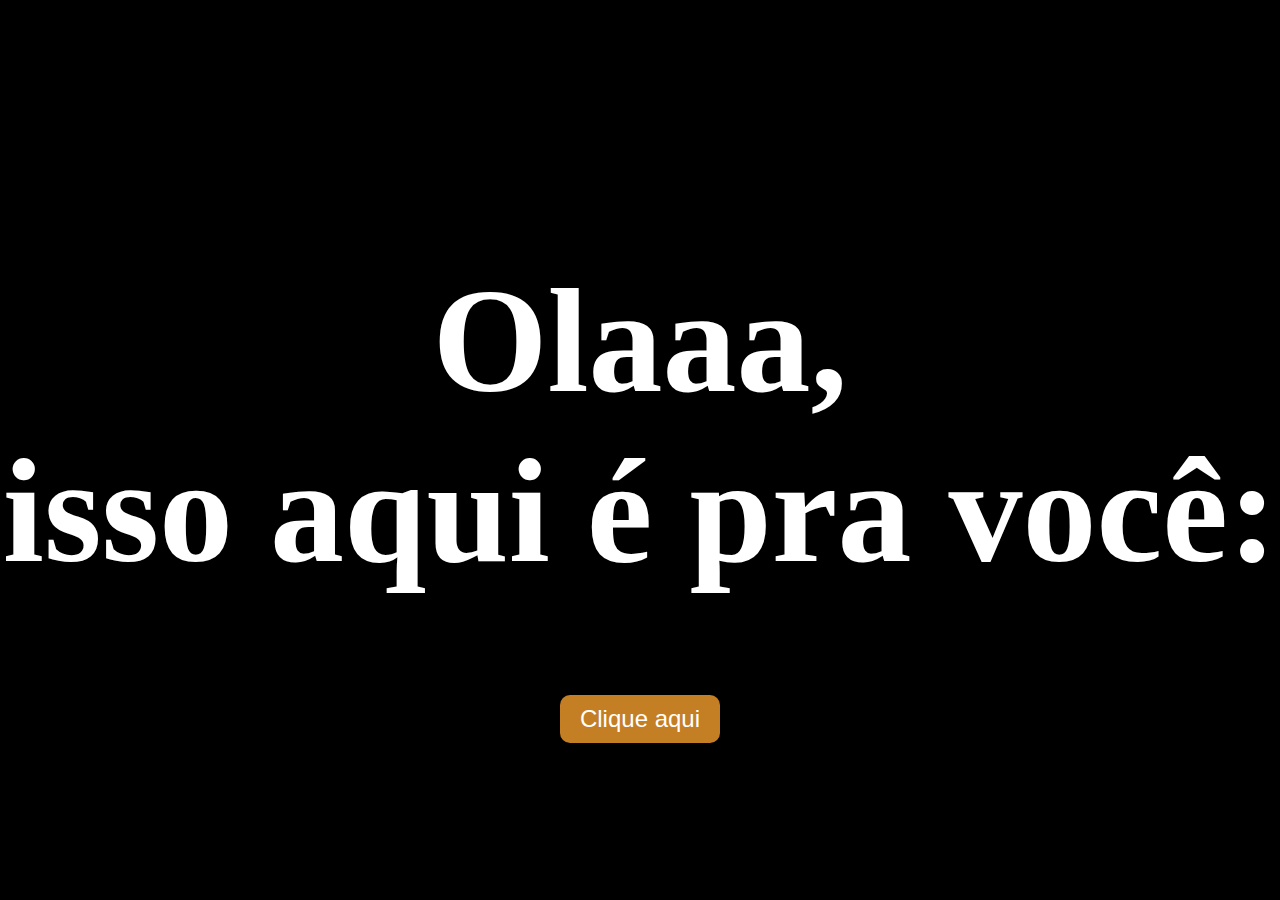
==== index.html @ 949e7371 "upload" ====
<!DOCTYPE html>
<html lang="en">
<head>
    <meta charset="UTF-8">
    <meta name="viewport" content="width=device-width, initial-scale=1.0">
    <title>Saudação</title>
    <link rel="stylesheet" href="css/inicio.css">
</head>
<body>
    <h1>Olaaa, <br>isso aqui é pra você:</h1>
    <a href="flower.html"><button >Clique aqui</button></a>
</body>
</html>
---- css/inicio.css ----
body {
    background-color: black;
    display: flex;
    flex-direction: column;
    align-items: center;
    justify-content: center;
    height: 100vh;
    margin: 0;
    width: 100%;
}

h1 {
    color: white;
    font-size: 148px;
    text-align: center;
}

button {
    background-color: rgb(196, 126, 35);
    color: white;
    border: none;
    border-radius: 10px;
    padding: 10px 20px;
    font-size: 24px;
    cursor: pointer;
}
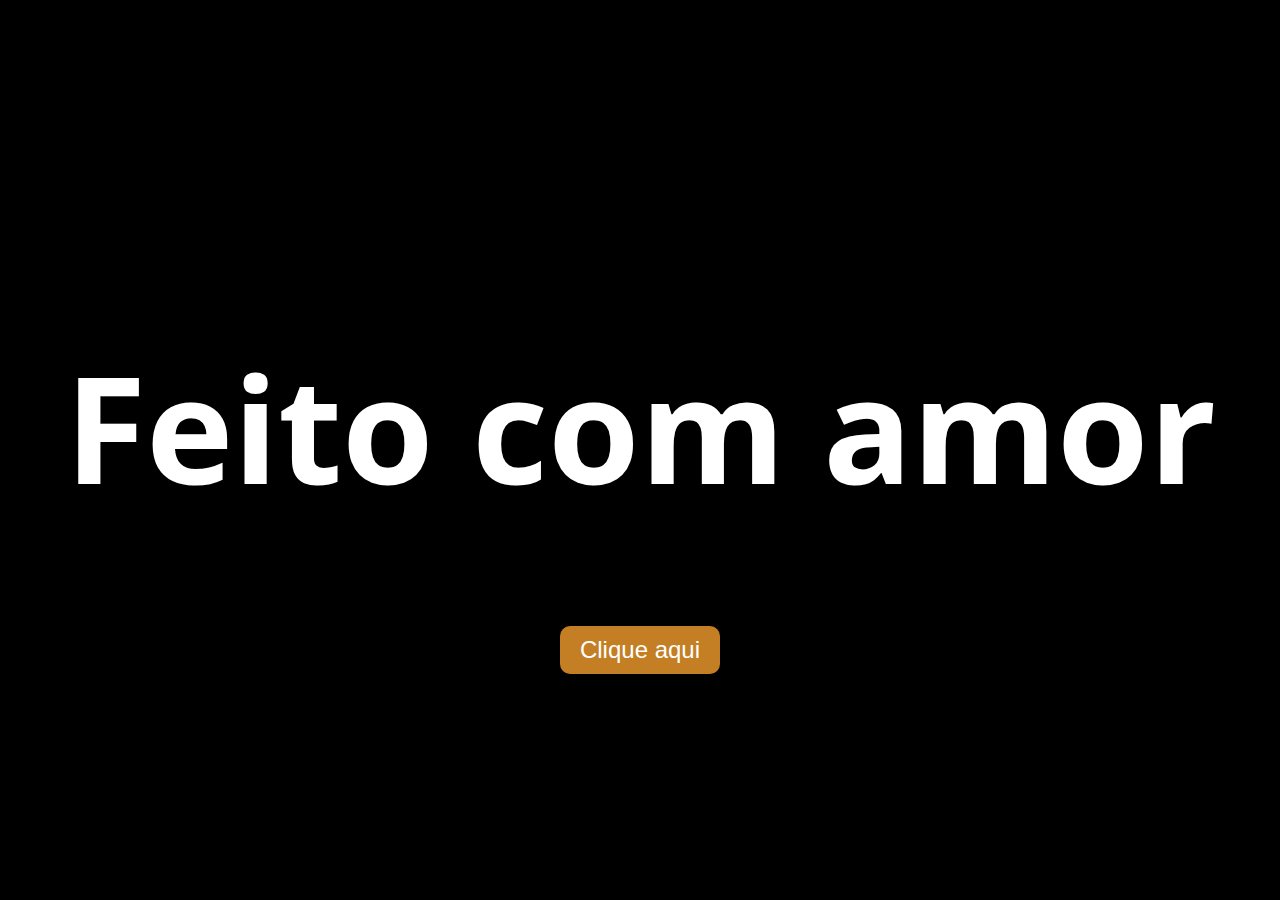
==== commit 3265ddf2: "update" ====
--- a/index.html
+++ b/index.html
@@ -3,11 +3,11 @@
 <head>
     <meta charset="UTF-8">
     <meta name="viewport" content="width=device-width, initial-scale=1.0">
-    <title>Saudação</title>
+    <title>Flores</title>
     <link rel="stylesheet" href="css/inicio.css">
 </head>
 <body>
-    <h1>Olaaa, <br>isso aqui é pra você:</h1>
+    <h1>Feito com amor</h1>
     <a href="flower.html"><button >Clique aqui</button></a>
 </body>
 </html>--- a/css/inicio.css
+++ b/css/inicio.css
@@ -1,4 +1,6 @@
+@import url('https://fonts.googleapis.com/css2?family=Open+Sans&display=swap');
 body {
+    font-family: 'Open Sans', sans-serif;
     background-color: black;
     display: flex;
     flex-direction: column;
